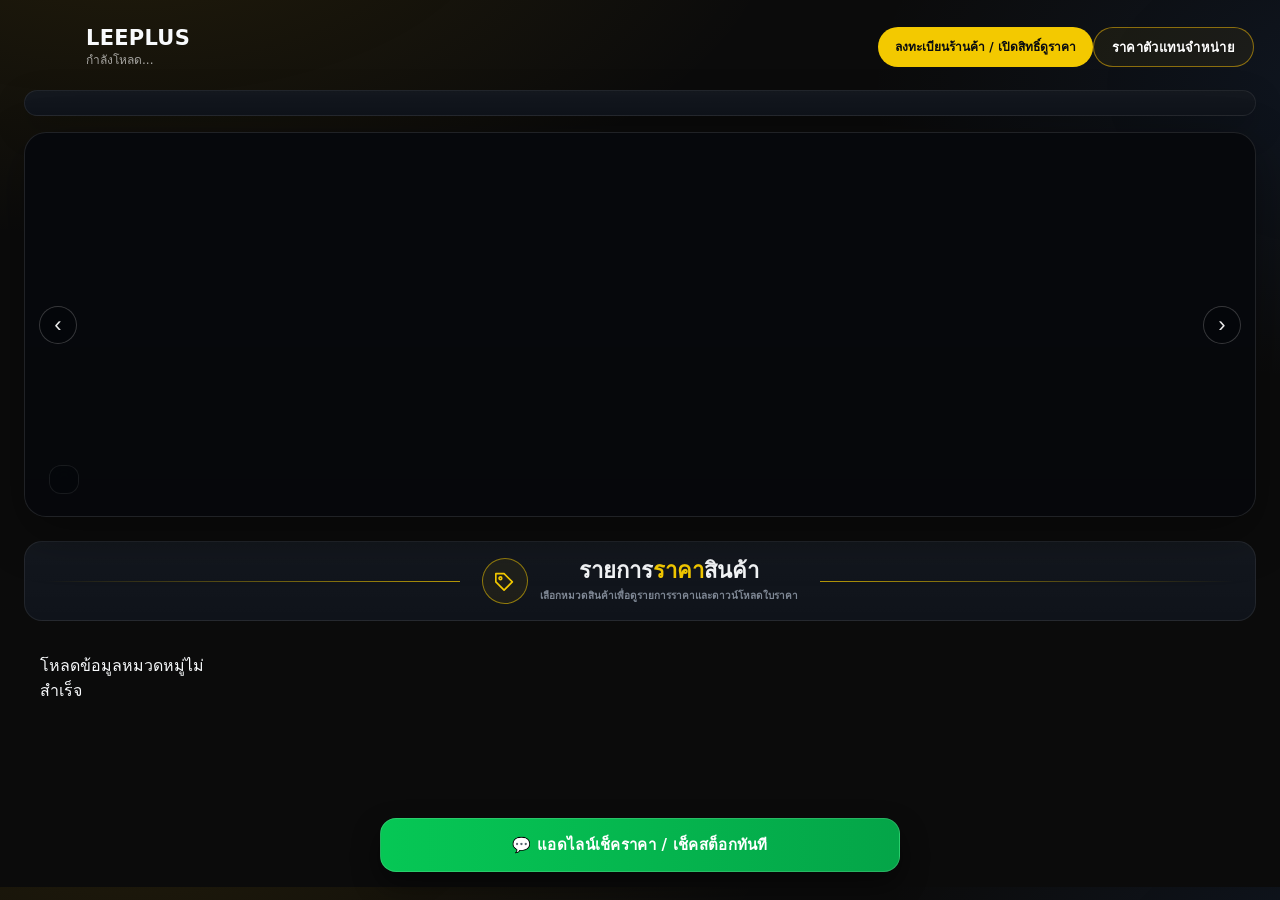
==== index.html @ 170b58b2 "5" ====
<!doctype html>
<html lang="th">
<head>
  <meta charset="utf-8" />
  <meta name="viewport" content="width=device-width,initial-scale=1" />
  <title>ราคาสินค้า LEEPLUS</title>
  <meta name="description" content="ศูนย์รวมอะไหล่มือถือ แบตเตอรี่ หน้าจอ ฟิล์ม และอุปกรณ์มือถือ ราคาส่ง อัปเดตตลอด">
  <meta property="og:title" content="LEEPLUS ราคาสินค้า">
  <meta property="og:description" content="เช็คราคา เช็คสต็อก แอดไลน์ได้ทันที">
  <meta property="og:type" content="website">

  <!-- Auto redirect สำหรับ Netlify Identity recovery -->
  <script>
    (function () {
      const hash = window.location.hash || "";
      if (hash.startsWith("#recovery_token=")) {
        window.location.replace("/reset-password.html" + hash);
      }
    })();
  </script>

  <link rel="icon" type="image/x-icon" href="/favicon.ico?v=20260821">

  <style>
    :root{
      --bg:#0b0b0b;
      --panel:#0f172a;
      --card:#111827;
      --card2:#0b1220;
      --text:#f8fafc;
      --muted:#a1a1aa;
      --brand:#eab308;
      --border:rgba(255,255,255,.08);
      --shadow:0 14px 40px rgba(0,0,0,.55);
      --radius:18px;
    }

    *{ box-sizing:border-box; }
    body{
      margin:0;
      font-family:system-ui, -apple-system, sans-serif;
      background:
        radial-gradient(1200px 600px at 10% -10%, rgba(234,179,8,.10), transparent 55%),
        radial-gradient(900px 500px at 110% 10%, rgba(59,130,246,.10), transparent 60%),
        var(--bg);
      color:var(--text);
    }

    .wrap{
      max-width:1100px;
      margin:0 auto;
      padding:22px 18px 40px;
    }

    /* Header */
    header{
      margin-bottom:18px;
      display:flex;
      align-items:center;
      gap:14px;
    }
    .logo-circle{
      width:42px;
      height:42px;
      border-radius:50%;
      background:transparent;
      display:flex;
      align-items:center;
      justify-content:center;
      overflow:hidden;
    }

    .logo-circle img{
      width:100%;
      height:100%;
      object-fit:contain;
    }

    h1{
      margin:0;
      font-size:20px;
      letter-spacing:.2px;
    }
    #siteSubtitle{
      margin:4px 0 0;
      font-size:13px;
      color:var(--muted);
    }

    /* Cover */
    .cover-box{
      width:100%;
      height: clamp(170px, 22vw, 280px);
      aspect-ratio: 16 / 9;
      border-radius:var(--radius);
      overflow:hidden;
      position:relative;
      margin-bottom:22px;
      border:1px solid var(--border);
      background:linear-gradient(135deg, rgba(255,255,255,.06), rgba(255,255,255,.02));
      box-shadow:var(--shadow);
    }
    #coverImage{
      width:100%;
      height:100%;
      object-fit:cover;
      object-position:center;

      filter:saturate(1.05) contrast(1.05);
    }
    .cover-box::after{
      content:"";
      position:absolute; inset:0;
      background:linear-gradient(180deg, rgba(0,0,0,.15) 0%, rgba(0,0,0,.65) 70%, rgba(0,0,0,.85) 100%);
    }
    .cover-txt{
      position:absolute;
      left:16px;
      right:16px;
      bottom:14px;
      z-index:1;
    }
    #coverHeadline{
      margin:0 0 6px;
      font-size:20px;
    }
    #coverSubtext{
      margin:0;
      font-size:13px;
      color:rgba(255,255,255,.85);
      max-width:70ch;
      line-height:1.45;
    }


    /* ===== Cover Slider (Hi-tech) ===== */
    .cover-slider{
      position:absolute;
      inset:0;
      display:flex;
      width:100%;
      height:100%;
      transform: translateX(0);
      transition: transform .42s ease;
      will-change: transform;
    }
    .cover-slide{
      min-width:100%;
      height:100%;
      position:relative;
    }
    .cover-slide a, .cover-slide div{
      display:block;
      width:100%;
      height:100%;
    }
    .cover-slide img{
      width:100%;
      height:100%;
      object-fit:cover;
      object-position:center;

      filter:saturate(1.05) contrast(1.05);
      user-select:none;
      -webkit-user-drag:none;
      pointer-events:none; /* drag on container */
    }

    .cover-nav{
      position:absolute;
      top:50%;
      transform: translateY(-50%);
      width:44px;
      height:44px;
      border-radius:999px;
      border:1px solid rgba(255,255,255,.16);
      background: rgba(0,0,0,.35);
      color: rgba(255,255,255,.92);
      font-size:26px;
      line-height: 1;
      display:flex;
      align-items:center;
      justify-content:center;
      cursor:pointer;
      z-index: 2;
      backdrop-filter: blur(6px);
    }
    .cover-nav:hover{ background: rgba(0,0,0,.48); border-color: rgba(234,179,8,.40); }
    .cover-nav.prev{ left:12px; }
    .cover-nav.next{ right:12px; }

    .cover-dots{
      position:absolute;
      left:16px;
      right:16px;
      bottom:12px;
      display:flex;
      gap:8px;
      justify-content:center;
      z-index:2;
      pointer-events:auto;
    }
    .cover-dot{
      width:8px;
      height:8px;
      border-radius:999px;
      border:1px solid rgba(255,255,255,.18);
      background: rgba(255,255,255,.10);
      cursor:pointer;
      transition: transform .18s ease, background .18s ease, border-color .18s ease;
    }
    .cover-dot.active{
      background: rgba(234,179,8,.75);
      border-color: rgba(234,179,8,.85);
      transform: scale(1.25);
    }

    /* Hide arrows on very small screens; swipe still works */
    @media (max-width: 640px){
      .cover-nav{ display:none; }
      .cover-dots{ bottom:10px; }
      .cover-txt{ left:14px; right:14px; bottom:16px; }
    }

    /* Grid */
    .grid{
      display:grid;
      grid-template-columns:repeat(auto-fill, minmax(250px, 1fr));
      gap:18px;
    }

    /* Card */
    .card{
      background:linear-gradient(180deg, var(--card), var(--card2));
      border-radius:var(--radius);
      overflow:hidden;
      border:1px solid var(--border);
      text-decoration:none;
      color:inherit;
      box-shadow:0 10px 28px rgba(0,0,0,.45);
      transition:transform .18s ease, box-shadow .18s ease, border-color .18s ease;
      display:flex;
      flex-direction:column;
      height:100%;
      position:relative;
    }
    .card:hover{
      transform:translateY(-6px);
      border-color:rgba(234,179,8,.75);
      box-shadow:0 18px 55px rgba(0,0,0,.65), 0 0 25px rgba(234,179,8,.18);
    }

    /* Image */
    .thumb{
      aspect-ratio: 1 / 1;
      border-top-left-radius: var(--radius);
      border-top-right-radius: var(--radius);
      background:rgba(255,255,255,.04);
      position:relative;
      overflow:hidden;
    }
    /* Square category thumbnails (800x800 to 1500x1500) */
    .thumb img{
      width:100%;
      height:100%;
      object-fit:cover;
      object-position:center;
      transition:transform .4s ease;
    }
    .card:hover .thumb img{
      transform:scale(1.05);
    }
    .thumb::after{
      content:"";
      position:absolute;
      inset:0;
      /* subtle top/bottom vignette (keeps image premium but does NOT hold text) */
      background:linear-gradient(180deg, rgba(0,0,0,.20) 0%, transparent 40%, rgba(0,0,0,.35) 100%);
      pointer-events:none;
    }

    /* Caption area UNDER image */
    .label{
      padding: 12px 14px 14px;
      display:flex;
      flex-direction:column;
      gap:4px;
      background: linear-gradient(180deg, rgba(12,16,26,.70), rgba(10,14,22,.85));
      border-top: 1px solid rgba(255,255,255,.06);
    }
    .title-en{
      font-size:13px;
      font-weight:850;
      letter-spacing:.6px;
      color:#eab308;
      text-transform:uppercase;
      line-height:1.15;
    }
    .title-th{
      font-size:15px;
      font-weight:900;
      line-height:1.35;
      color:#fff;
      display:-webkit-box;
      -webkit-line-clamp:2;
      line-clamp: 2;
      -webkit-box-orient:vertical;
      overflow:hidden;
    }

    .placeholder{
      position:absolute; inset:0;
      display:grid; place-items:center;
      font-weight:800;
      color:rgba(255,255,255,.18);
    }

    /* Content */

    /* Mobile */
    @media (max-width:640px){
      /* caption tighter */
      .label{ padding: 11px 12px 13px; }

      .wrap{ padding:18px 14px 34px; }
      h1{ font-size:18px; }
      .cover-box{ height:auto; }
      .grid{ grid-template-columns:1fr; gap:14px; }
    }
  
        /* ===== Sticky LINE CTA ===== */
    .line-sticky{
      position: fixed;
      left: 50%;
      transform: translateX(-50%);
      bottom: 28px;

      background: linear-gradient(90deg, #06C755, #04a548);
      color: #fff;
      font-weight: 900;
      text-align: center;
      padding: 14px 14px;
      text-decoration: none;
      font-size: 15px;
      letter-spacing: .3px;

      z-index: 999;
      box-shadow: 0 12px 28px rgba(0,0,0,.48);
      display: block;

      max-width: 520px;
      width: calc(100% - 32px);
      border-radius: 16px;
      border: 1px solid rgba(255,255,255,.14);
      backdrop-filter: blur(6px);
    }
    .line-sticky:hover{ filter: brightness(1.05); }
    .line-sticky:active{ transform: translateX(-50%) scale(.98); }

    body{ padding-bottom:120px; } /* desktop prevent overlap */

    /* Mobile: full-width bar like native CTA */
    @media (max-width: 768px){
      @keyframes softPulseMobile {
        0%, 100% { transform: translateX(-50%) scale(1); }
        50% { transform: translateX(-50%) scale(1.02); }
      }
      .line-sticky.pulse {
        animation: softPulseMobile 6s ease-in-out infinite;
      }
    }
    @media (prefers-reduced-motion: reduce){
      .line-sticky.pulse { animation: none; }
    }


    /* ===== Top Right Dealer Nav ===== */
    .topNav{
      margin-left:auto;
      display:flex;
      align-items:center;
    }

    .dealerNavBtn{
      padding:8px 14px;
      border-radius:999px;
      border:1px solid rgba(234,179,8,.4);
      background:rgba(234,179,8,.12);
      color:var(--text);
      font-weight:900;
      text-decoration:none;
      letter-spacing:.3px;
      font-size:13px;
      transition:all .2s ease;
    }

    .dealerNavBtn:hover{
      transform:translateY(-2px);
      filter:brightness(1.05);
      border-color:rgba(234,179,8,.7);
    }



    /* ===== Phase 5A — Frontend UI Refresh ===== */
    .wrap{
      max-width:1280px;
      padding:18px 24px 48px;
    }

    header{
      min-height:58px;
      margin-bottom:14px;
      gap:12px;
      padding:0 2px;
    }
    .logo-circle{
      width:48px;
      height:48px;
      border-radius:12px;
    }
    h1{
      font-size:21px;
      font-weight:900;
      letter-spacing:.25px;
    }
    #siteSubtitle{
      margin-top:2px;
      font-size:12px;
      line-height:1.4;
      color:rgba(255,255,255,.62);
    }
    .dealerNavBtn{
      min-height:40px;
      display:inline-flex;
      align-items:center;
      justify-content:center;
      padding:0 18px;
      border-radius:999px;
      border:1px solid rgba(234,179,8,.55);
      background:rgba(234,179,8,.06);
      color:#fff;
      font-size:13px;
      font-weight:850;
      text-decoration:none;
      transition:.18s ease;
    }
    .dealerNavBtn:hover{
      background:#eab308;
      color:#090b10;
      border-color:#eab308;
    }

    /* Artwork spec = 1600x500 (16:5). Frontend now uses the exact same ratio. */
    .cover-box{
      width:100%;
      height:auto;
      aspect-ratio:16 / 5;
      min-height:0;
      max-height:none;
      margin-bottom:24px;
      border-radius:22px;
      border:1px solid rgba(255,255,255,.10);
      background:#07090d;
      box-shadow:0 16px 48px rgba(0,0,0,.34);
    }
    .cover-slide img,
    #coverImage{
      object-fit:cover;
      object-position:center;
      filter:none;
    }
    .cover-box::after{
      background:linear-gradient(180deg, rgba(0,0,0,.02), rgba(0,0,0,.12));
      pointer-events:none;
    }
    .cover-txt{
      left:24px;
      right:90px;
      bottom:22px;
      padding:12px 14px;
      width:max-content;
      max-width:min(680px,70%);
      border-radius:12px;
      background:rgba(5,7,11,.58);
      backdrop-filter:blur(8px);
      border:1px solid rgba(255,255,255,.08);
    }
    .cover-txt.is-empty{display:none}
    #coverHeadline{font-size:18px;margin-bottom:3px}
    #coverSubtext{font-size:12px}
    .cover-nav{
      width:38px;
      height:38px;
      font-size:22px;
      background:rgba(5,7,11,.54);
      border-color:rgba(255,255,255,.20);
    }
    .cover-nav.prev{left:14px}
    .cover-nav.next{right:14px}
    .cover-dots{
      bottom:12px;
      gap:6px;
    }
    .cover-dot{
      width:22px;
      height:4px;
      border:0;
      border-radius:999px;
      background:rgba(255,255,255,.30);
    }
    .cover-dot.active{
      width:34px;
      transform:none;
      background:#eab308;
    }

    .grid{
      grid-template-columns:repeat(auto-fill,minmax(230px,1fr));
      gap:16px;
    }
    .card{
      border-radius:18px;
      border-color:rgba(255,255,255,.09);
      box-shadow:0 8px 28px rgba(0,0,0,.28);
      background:#0d1119;
    }
    .card:hover{
      transform:translateY(-4px);
      box-shadow:0 14px 36px rgba(0,0,0,.42),0 0 0 1px rgba(234,179,8,.35);
    }
    .thumb{
      border-radius:0;
      background:#111722;
    }
    .thumb::after{
      background:linear-gradient(180deg, transparent 62%, rgba(0,0,0,.28));
    }
    .label{
      min-height:74px;
      padding:12px 14px 14px;
      gap:3px;
      background:#0d1119;
      border-top-color:rgba(255,255,255,.07);
    }
    .title-en{
      font-size:11px;
      letter-spacing:.7px;
      color:#eab308;
    }
    .title-th{
      font-size:15px;
      line-height:1.25;
    }

    @media(max-width:760px){
      .wrap{padding:14px 12px 34px}
      header{align-items:flex-start;flex-wrap:wrap}
      .logo-circle{width:42px;height:42px}
      .topNav{margin-left:auto}
      .dealerNavBtn{min-height:36px;padding:0 12px;font-size:11px}
      #siteSubtitle{max-width:70vw}
      .cover-box{
        aspect-ratio:16 / 7;
        border-radius:16px;
        margin-bottom:16px;
      }
      .cover-txt{
        left:12px;right:12px;bottom:12px;
        max-width:calc(100% - 24px);
        padding:9px 10px;
      }
      #coverHeadline{font-size:15px}
      #coverSubtext{font-size:11px}
      .cover-dots{bottom:7px}
      .grid{grid-template-columns:repeat(2,minmax(0,1fr));gap:10px}
      .label{min-height:68px;padding:10px 10px 12px}
      .title-th{font-size:13px}
      .title-en{font-size:10px}
      .line-sticky{bottom:12px}
    }


.contact-bar{display:flex;gap:8px;flex-wrap:wrap;margin:-3px 0 14px 62px}.contact-pill{display:inline-flex;align-items:center;justify-content:center;min-height:32px;padding:0 12px;border-radius:999px;border:1px solid rgba(255,255,255,.12);color:#fff;text-decoration:none;font-size:11px;font-weight:800;background:#111722}.contact-pill.line{border-color:rgba(6,199,85,.40)}.contact-pill.facebook{border-color:rgba(24,119,242,.45)}.contact-pill.phone{border-color:rgba(234,179,8,.40)}
.dealerNavBtn{font-family:inherit;cursor:pointer}.dealer-access-modal{position:fixed;inset:0;background:rgba(0,0,0,.76);z-index:9999;display:none;place-items:center;padding:20px}.dealer-access-modal.show{display:grid}.dealer-access-card{position:relative;width:min(390px,100%);background:#0d1119;border:1px solid rgba(255,255,255,.12);border-radius:20px;padding:28px;box-shadow:0 24px 80px rgba(0,0,0,.65)}.dealer-access-close{position:absolute;right:14px;top:12px;border:0;background:#171c26;color:#fff;width:34px;height:34px;border-radius:50%;font-size:22px;cursor:pointer}.dealer-access-brand{font-weight:950;font-size:18px}.dealer-access-brand span{color:#eab308;font-size:10px;letter-spacing:2px;display:block;margin-top:2px}.dealer-access-card h2{margin:24px 0 5px;font-size:21px}.dealer-access-card p{margin:0 0 16px;color:#9299a8;font-size:12px}.dealer-access-card input{width:100%;height:48px;border:1px solid rgba(255,255,255,.14);border-radius:11px;background:#090c12;color:#fff;padding:0 13px;font-size:16px;outline:none}.dealer-access-submit{width:100%;height:46px;border:0;border-radius:11px;background:#eab308;color:#090b10;font-weight:900;margin-top:10px;cursor:pointer}.dealer-access-error{min-height:18px;color:#ff7777;font-size:11px;margin-top:9px}@media(max-width:760px){.contact-bar{margin:0 0 12px 0}.contact-pill{flex:1;min-width:88px}}


/* Phase 5B.2 — Header logo fallback + Contact bar polish */
.logo-image-failed .logo-circle{display:none!important}
.logo-image-failed header::before{
  content:"LP";width:46px;height:46px;flex:0 0 46px;display:grid;place-items:center;
  border-radius:12px;background:linear-gradient(145deg,#f2c300,#111 78%);
  color:#fff;font-size:12px;font-weight:950;letter-spacing:.5px;border:1px solid rgba(242,195,0,.35);
}
.contact-bar{
  margin:0 0 16px 0!important;padding:10px 12px;border:1px solid rgba(255,255,255,.08);
  border-radius:14px;background:rgba(13,17,25,.72);backdrop-filter:blur(8px);
  display:flex;align-items:center;gap:8px;
}
.contact-bar::before{
  content:"ติดต่อเรา";color:rgba(255,255,255,.48);font-size:10px;font-weight:800;
  letter-spacing:.5px;margin-right:2px;
}
.contact-pill{
  min-height:36px!important;padding:0 14px!important;border-radius:10px!important;
  background:#0a0e15!important;font-size:11px!important;font-weight:900!important;transition:.18s ease;
}
.contact-pill:hover{transform:translateY(-1px);filter:brightness(1.12)}
.contact-pill.line{border-color:rgba(6,199,85,.55)!important}
.contact-pill.facebook{border-color:rgba(24,119,242,.60)!important}
.contact-pill.phone{
  border-color:rgba(234,179,8,.58)!important;color:#f3cf34!important;
  font-variant-numeric:tabular-nums;letter-spacing:.15px;
}
@media(max-width:760px){
  .contact-bar{padding:8px;gap:6px}.contact-bar::before{display:none}
  .contact-pill{flex:1;padding:0 8px!important;min-width:0!important}
}


/* Phase 6D — Smart Contact Cards */
.contact-bar{
  margin:0 0 16px!important;
  padding:12px!important;
  display:grid!important;
  grid-template-columns:minmax(180px,.85fr) repeat(3,minmax(190px,1fr));
  gap:10px!important;
  align-items:stretch!important;
  border:1px solid rgba(255,255,255,.075)!important;
  border-radius:18px!important;
  background:linear-gradient(180deg,rgba(255,255,255,.018),transparent),#0f131a!important;
  box-shadow:0 12px 34px rgba(0,0,0,.20);
}
.contact-bar::before{display:none!important}

.contact-intro,
.contact-card{
  min-height:72px;
  border-radius:14px;
  border:1px solid rgba(255,255,255,.075);
  background:#111720;
  display:flex;
  align-items:center;
  gap:11px;
  padding:11px 13px;
  min-width:0;
}
.contact-intro{
  color:#fff;
  background:linear-gradient(135deg,rgba(243,201,0,.055),transparent 58%),#111720;
}
.contact-intro b,.contact-copy b{
  display:block;
  color:#f4f6f8;
  font-size:13px;
  line-height:1.15;
  font-weight:900;
  white-space:nowrap;
  overflow:hidden;
  text-overflow:ellipsis;
}
.contact-intro small,.contact-copy small{
  display:block;
  margin-top:4px;
  color:#7f8997;
  font-size:9.5px;
  font-weight:700;
  white-space:nowrap;
  overflow:hidden;
  text-overflow:ellipsis;
}
.contact-card{
  text-decoration:none;
  color:#fff;
  transition:.18s ease;
  position:relative;
  overflow:hidden;
}
.contact-card:hover{transform:translateY(-2px);filter:brightness(1.08)}
.contact-line{border-color:rgba(6,199,85,.34);background:linear-gradient(135deg,rgba(6,199,85,.11),transparent 58%),#101720}
.contact-facebook{border-color:rgba(24,119,242,.38);background:linear-gradient(135deg,rgba(24,119,242,.12),transparent 58%),#101720}
.contact-phone{border-color:rgba(243,201,0,.40);background:linear-gradient(135deg,rgba(243,201,0,.11),transparent 58%),#14150f}
.contact-copy{min-width:0;flex:1}
.contact-phone .contact-copy b{color:#f4cb24}

.contact-icon{
  width:44px;height:44px;flex:0 0 44px;
  border-radius:12px;
  display:grid;
  place-items:center;
}
.contact-icon svg{width:22px;height:22px;fill:none;stroke:currentColor;stroke-width:1.9;stroke-linecap:round;stroke-linejoin:round}
.support-icon{color:#f3c900;background:rgba(243,201,0,.08)}
.line-logo{background:#08c755;color:#fff;border-radius:50%}
.line-logo span{font-size:9px;font-weight:950;letter-spacing:-.3px}
.facebook-logo{background:#1877f2;color:#fff;border-radius:50%;font-family:Arial,sans-serif;font-size:29px;font-weight:900;line-height:1;padding-top:5px}
.phone-logo{color:#f3c900;background:rgba(243,201,0,.075);border:1px solid rgba(243,201,0,.24);border-radius:50%}
.phone-logo svg{fill:currentColor;stroke:none;width:21px;height:21px}
.contact-arrow{font-size:26px;color:#626c79;font-weight:300;margin-left:2px}
.contact-line .contact-arrow{color:#22d66c}
.contact-facebook .contact-arrow{color:#4794f2}
.contact-phone .contact-arrow{color:#f0c400}

@media(max-width:980px){
  .contact-bar{
    grid-template-columns:repeat(2,minmax(0,1fr))!important;
  }
}
@media(max-width:600px){
  .contact-bar{
    grid-template-columns:1fr!important;
    padding:9px!important;
    gap:7px!important;
    border-radius:15px!important;
  }
  .contact-intro,.contact-card{
    min-height:60px;
    padding:9px 11px;
    border-radius:12px;
  }
  .contact-icon{width:38px;height:38px;flex-basis:38px;border-radius:10px}
  .contact-intro b,.contact-copy b{font-size:12px}
}


/* Phase 7A — Price Section Heading */
.price-section-heading{
  display:grid;
  grid-template-columns:minmax(40px,1fr) auto minmax(40px,1fr);
  align-items:center;
  gap:22px;
  margin:18px 0 16px;
  padding:16px 20px;
  border:1px solid rgba(255,255,255,.075);
  border-radius:18px;
  background:
    linear-gradient(180deg,rgba(255,255,255,.018),transparent),
    #0f131a;
}
.price-section-line{
  height:1px;
  background:linear-gradient(90deg,transparent,rgba(243,201,0,.72));
}
.price-section-line:last-child{
  background:linear-gradient(90deg,rgba(243,201,0,.72),transparent);
}
.price-section-center{
  display:flex;
  align-items:center;
  gap:12px;
}
.price-section-icon{
  width:46px;height:46px;flex:0 0 46px;
  display:grid;place-items:center;
  border-radius:50%;
  color:#f3c900;
  border:1px solid rgba(243,201,0,.55);
  background:rgba(243,201,0,.06);
}
.price-section-icon svg{
  width:22px;height:22px;
  fill:none;stroke:currentColor;stroke-width:1.8;
  stroke-linecap:round;stroke-linejoin:round;
}
.price-section-copy{text-align:center}
.price-section-copy h2{
  margin:0;
  color:#f4f6f8;
  font-size:22px;
  line-height:1.05;
  font-weight:950;
}
.price-section-copy h2 span{color:#f3c900}
.price-section-copy p{
  margin:6px 0 0;
  color:#7f8895;
  font-size:10px;
  font-weight:700;
}
@media(max-width:720px){
  .price-section-heading{
    grid-template-columns:1fr;
    gap:8px;
    padding:12px;
    margin:12px 0 11px;
  }
  .price-section-line{display:none}
  .price-section-center{justify-content:center}
  .price-section-icon{width:38px;height:38px;flex-basis:38px}
  .price-section-copy h2{font-size:18px}
  .price-section-copy p{font-size:9px}
}

</style>
</head>

<body>
  <div class="wrap">
    <header>
      <div class="logo-circle">
        <img id="siteLogo" src="" alt="" style="display:none" loading="eager" decoding="async">
      </div>

      <div style="flex:1;">
        <h1 id="siteTitle">LEEPLUS</h1>
        <p id="siteSubtitle">กำลังโหลด...</p>
      </div>

      <nav class="topNav">
        <button type="button" class="dealerNavBtn" id="dealerAccessBtn">ราคาตัวแทนจำหน่าย</button>
      </nav>
    </header>
<div id="contactBar" class="contact-bar" style="display:none"></div>

    <div class="cover-box" aria-label="โปรโมชั่นและสินค้าแนะนำ">
      <div id="coverSlider" class="cover-slider" role="region" aria-roledescription="carousel" aria-label="Cover Slider">
        <!-- slides injected by app.js -->
      </div>

      <button class="cover-nav prev" id="coverPrev" type="button" aria-label="รูปก่อนหน้า">‹</button>
      <button class="cover-nav next" id="coverNext" type="button" aria-label="รูปถัดไป">›</button>

      <div class="cover-dots" id="coverDots" aria-label="ตัวบ่งชี้สไลด์"></div>

      <div class="cover-txt">
        <h2 id="coverHeadline"></h2>
        <p id="coverSubtext"></p>
      </div>
    </div>

    
<section class="price-section-heading" aria-label="รายการราคาสินค้า">
  <div class="price-section-line"></div>
  <div class="price-section-center">
    <div class="price-section-icon" aria-hidden="true">
      <svg viewBox="0 0 24 24"><path d="M20 13 11 22 2 13V4h9l9 9Z"/><circle cx="7" cy="9" r="1.5"/></svg>
    </div>
    <div class="price-section-copy">
      <h2>รายการ<span>ราคา</span>สินค้า</h2>
      <p>เลือกหมวดสินค้าเพื่อดูรายการราคาและดาวน์โหลดใบราคา</p>
    </div>
  </div>
  <div class="price-section-line"></div>
</section>

<div id="categoriesGrid" class="grid"></div>

<div id="dealerAccessModal" class="dealer-access-modal" aria-hidden="true">
  <div class="dealer-access-card">
    <button class="dealer-access-close" id="dealerAccessClose" type="button">×</button>
    <div class="dealer-access-brand">LEEPLUS <span>DEALER</span></div>
    <h2>ราคาตัวแทนจำหน่าย</h2><p>กรอกรหัสเพื่อเข้าสู่รายการราคาตัวแทน</p>
    <input id="dealerAccessCode" type="password" placeholder="รหัสตัวแทน">
    <button id="dealerAccessSubmit" class="dealer-access-submit" type="button">เข้าสู่ระบบ</button>
    <div id="dealerAccessError" class="dealer-access-error"></div>
  </div>
</div>
<script>
(function(){
 const API="https://script.google.com/macros/s/AKfycbxqUpwXOo05dZ1iv9BP29pVR273Qj1d8fXwYZnn29A9cpNfrAtE0IKL7uqO-DXopIgUYA/exec",modal=document.getElementById("dealerAccessModal"),input=document.getElementById("dealerAccessCode"),err=document.getElementById("dealerAccessError");
 function open(){modal.classList.add("show");setTimeout(()=>input.focus(),50)} function close(){modal.classList.remove("show");input.value="";err.textContent=""}
 document.getElementById("dealerAccessBtn")?.addEventListener("click",open);document.getElementById("dealerAccessClose")?.addEventListener("click",close);modal?.addEventListener("click",e=>{if(e.target===modal)close()});
 async function submit(){const code=input.value.trim();if(!code)return;err.textContent="กำลังตรวจสอบ...";try{const r=await fetch(`${API}?action=dealerLogin&code=${encodeURIComponent(code)}&t=${Date.now()}`,{cache:"no-store"});const j=await r.json();if(j.authorized){sessionStorage.setItem("leeplus_dealer_auth","1");sessionStorage.removeItem("leeplus_dealer_token");location.href="/dealer/home.html"}else{err.textContent="รหัสไม่ถูกต้อง";input.select()}}catch(e){err.textContent="เชื่อมต่อระบบไม่สำเร็จ"}}
 document.getElementById("dealerAccessSubmit")?.addEventListener("click",submit);input?.addEventListener("keydown",e=>{if(e.key==="Enter")submit()});
})();
</script>

<script src="store_access.js?v=20260905-04-2" defer></script>
<script src="analytics.js?v=20260905-05" defer></script>
<script src="app.js" defer></script>

  <!-- Sticky LINE CTA (Mobile) -->
  <a id="lineSticky"
     href="#"
     target="_blank"
     rel="noopener"
     class="line-sticky pulse"
     aria-label="แอดไลน์เพื่อเช็คราคาและเช็คสต็อก">
     💬 แอดไลน์เช็คราคา / เช็คสต็อกทันที
  </a>
</body>
</html>
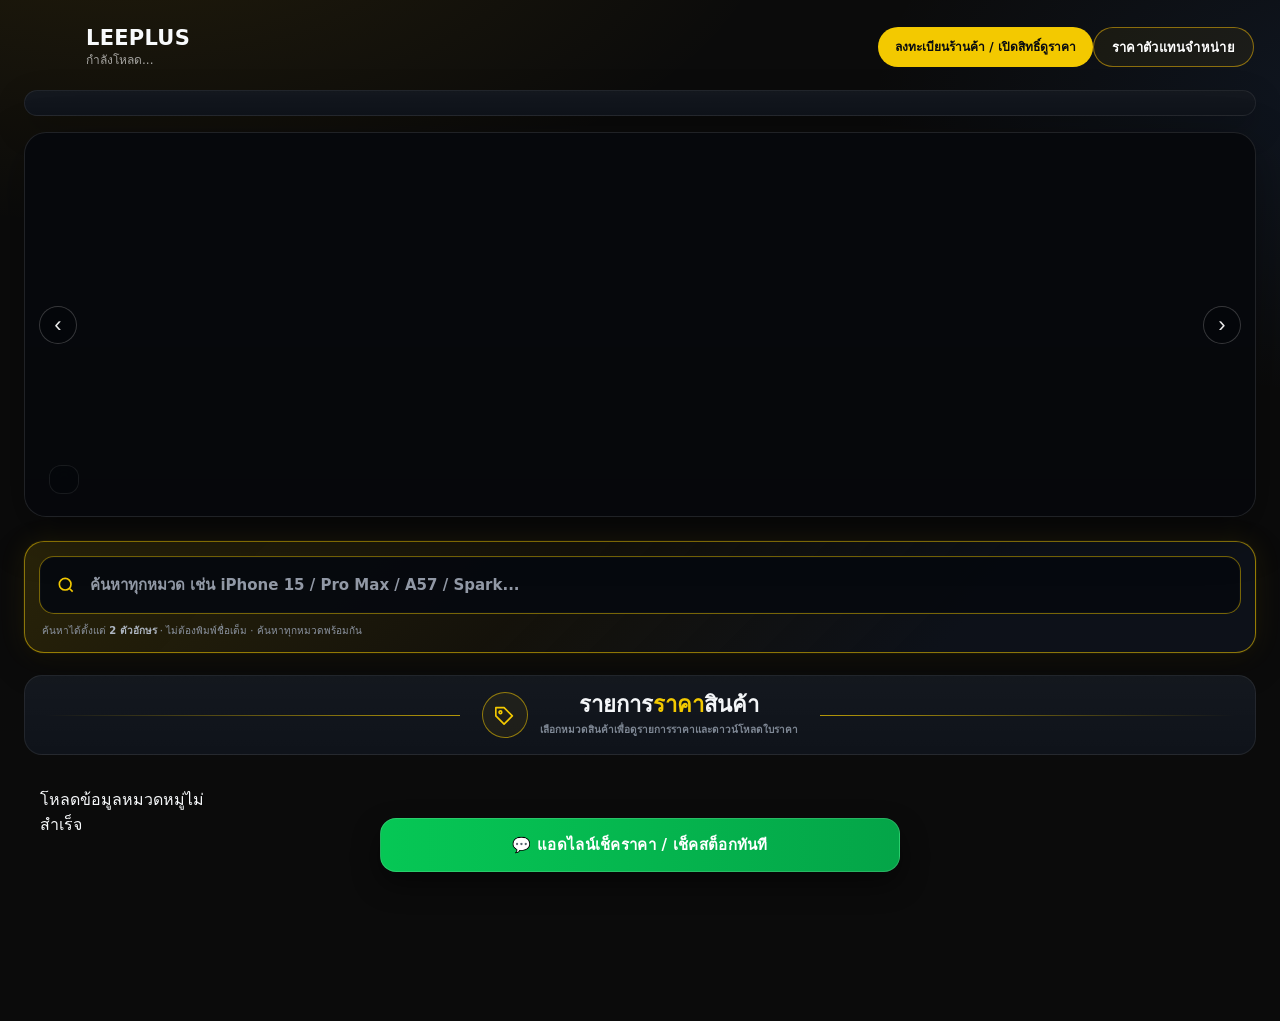
==== commit 006ed5fe: "Dealer: retain verified code for secure catalog session" ====
--- a/index.html
+++ b/index.html
@@ -860,12 +860,12 @@
  const API="https://script.google.com/macros/s/AKfycbxqUpwXOo05dZ1iv9BP29pVR273Qj1d8fXwYZnn29A9cpNfrAtE0IKL7uqO-DXopIgUYA/exec",modal=document.getElementById("dealerAccessModal"),input=document.getElementById("dealerAccessCode"),err=document.getElementById("dealerAccessError");
  function open(){modal.classList.add("show");setTimeout(()=>input.focus(),50)} function close(){modal.classList.remove("show");input.value="";err.textContent=""}
  document.getElementById("dealerAccessBtn")?.addEventListener("click",open);document.getElementById("dealerAccessClose")?.addEventListener("click",close);modal?.addEventListener("click",e=>{if(e.target===modal)close()});
- async function submit(){const code=input.value.trim();if(!code)return;err.textContent="กำลังตรวจสอบ...";try{const r=await fetch(`${API}?action=dealerLogin&code=${encodeURIComponent(code)}&t=${Date.now()}`,{cache:"no-store"});const j=await r.json();if(j.authorized){sessionStorage.setItem("leeplus_dealer_auth","1");sessionStorage.removeItem("leeplus_dealer_token");location.href="/dealer/home.html"}else{err.textContent="รหัสไม่ถูกต้อง";input.select()}}catch(e){err.textContent="เชื่อมต่อระบบไม่สำเร็จ"}}
+ async function submit(){const code=input.value.trim();if(!code)return;err.textContent="กำลังตรวจสอบ...";try{const r=await fetch(`${API}?action=dealerLogin&code=${encodeURIComponent(code)}&t=${Date.now()}`,{cache:"no-store"});const j=await r.json();if(j.authorized){sessionStorage.setItem("leeplus_dealer_auth","1");sessionStorage.setItem("leeplus_dealer_code",code);sessionStorage.removeItem("leeplus_dealer_token");location.href="/dealer/home.html"}else{err.textContent="รหัสไม่ถูกต้อง";input.select()}}catch(e){err.textContent="เชื่อมต่อระบบไม่สำเร็จ"}}
  document.getElementById("dealerAccessSubmit")?.addEventListener("click",submit);input?.addEventListener("keydown",e=>{if(e.key==="Enter")submit()});
 })();
 </script>
 
-<script src="store_access.js?v=20260905-04-2" defer></script>
+<script src="store_access.js?v=20260905-053" defer></script>
 <script src="analytics.js?v=20260905-05" defer></script>
 <script src="app.js" defer></script>
 
